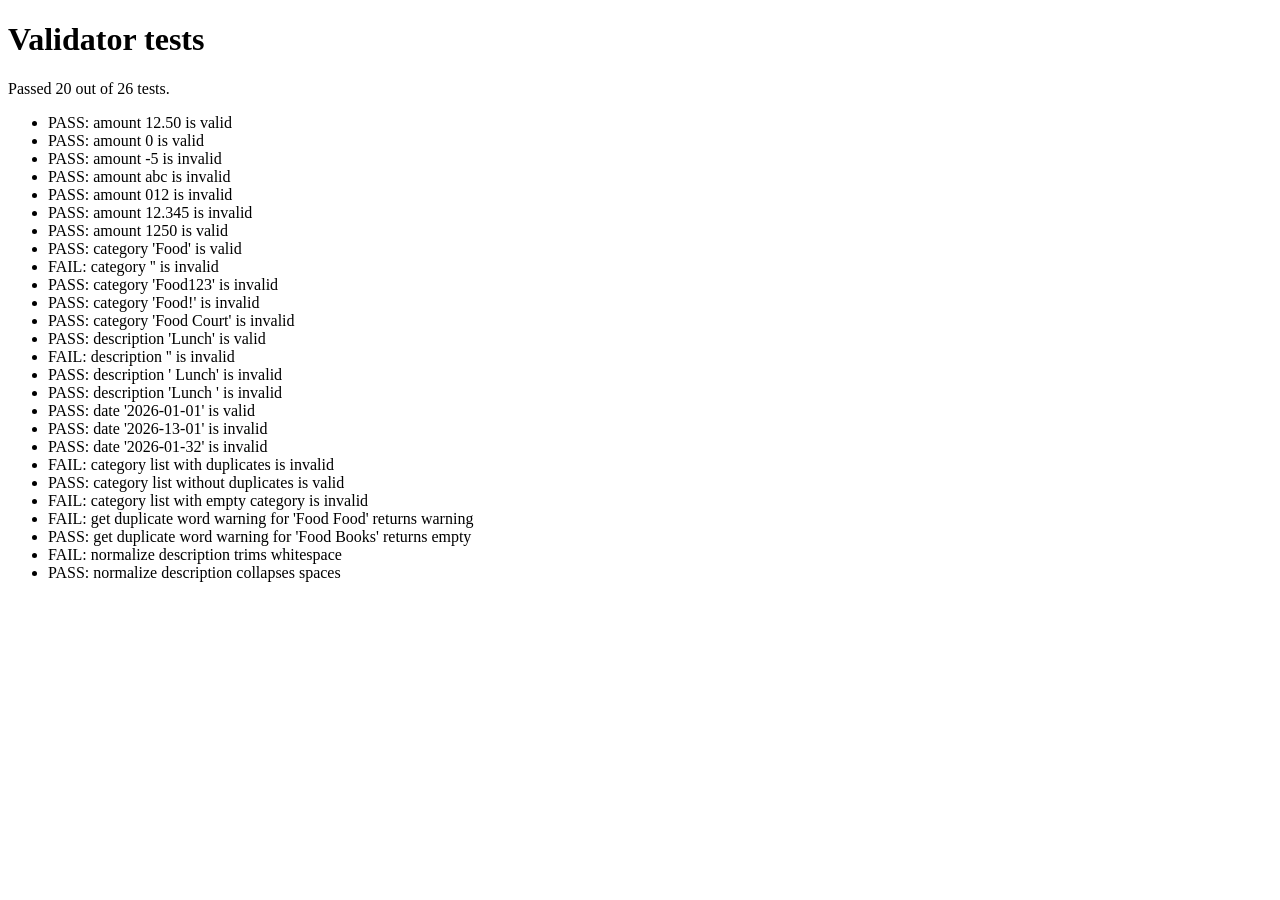
==== tests.html @ 62a1b2ae "M3: add validator tests for amount, category, description, and date" ====
<!DOCTYPE html>
<html lang="en">

<head>
    <meta charset="UTF-8">
    <meta name="viewport" content="width=device-width, initial-scale=1.0">
    <title>Validator tests</title>
    <link rel="icon" href="assets/wireframes/favicon.ico" type="image/x-icon">
    <script src="scripts/tests.js" type="module"></script>
</head>

<body>
    <h1>Validator tests</h1>
    <p id="summary"></p>
    <ul id="results"></ul>
</body>

</html>
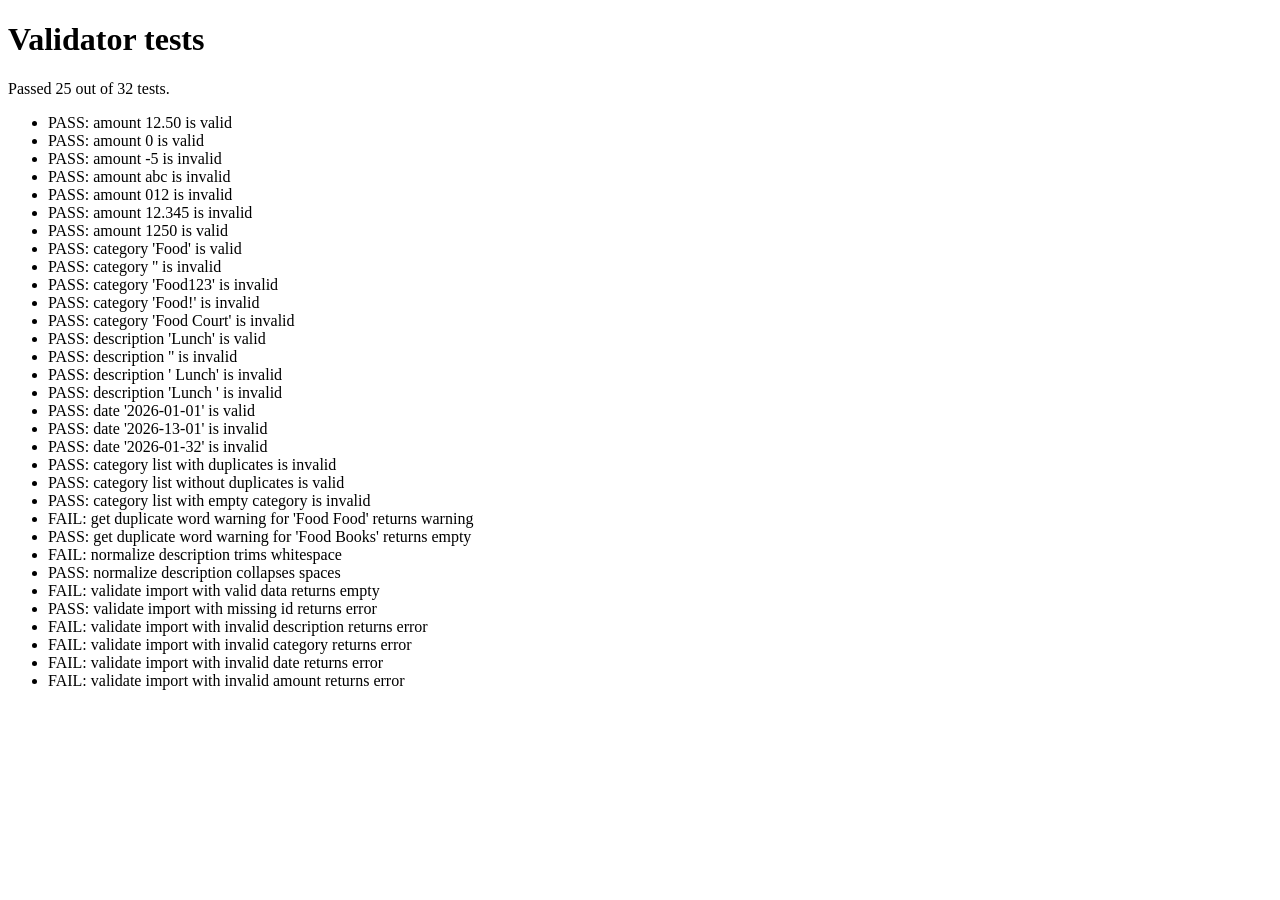
==== commit ac6be988: "M7: fix action buttons and show records as cards on mobile" ====
--- a/tests.html
+++ b/tests.html
@@ -5,7 +5,7 @@
     <meta charset="UTF-8">
     <meta name="viewport" content="width=device-width, initial-scale=1.0">
     <title>Validator tests</title>
-    <link rel="icon" href="assets/wireframes/favicon.ico" type="image/x-icon">
+    <link rel="icon" href="assets/favicon.ico" type="image/x-icon">
     <script src="scripts/tests.js" type="module"></script>
 </head>
 
